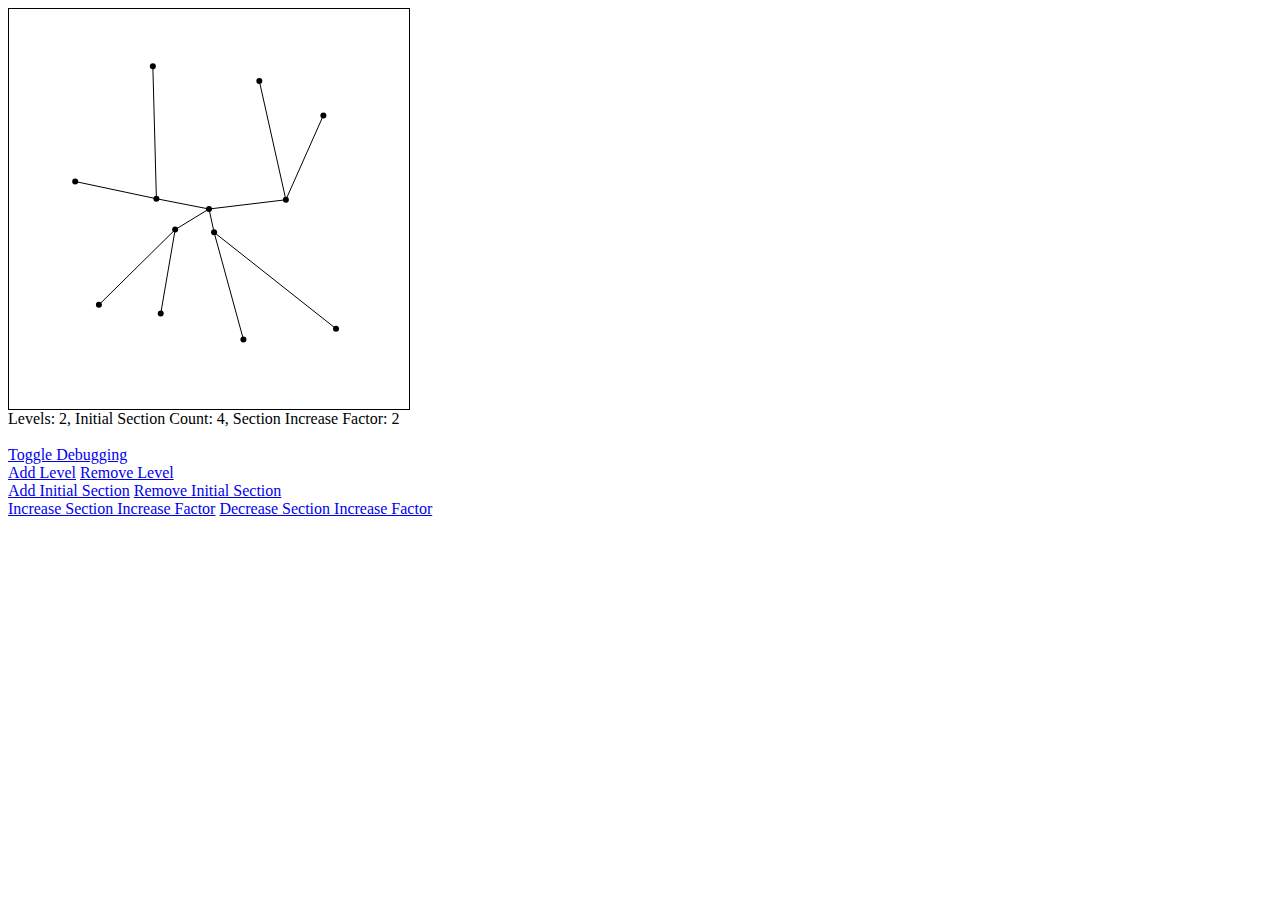
==== index.html @ 362d1712 "Renamed web page" ====
<html>
<head>
	<script src="MapGen.js"></script>
	<script type="text/javascript">
		var mapLevels = 2;
		var angleSteps = 4;
		var angleStepIncrease = 2;
		var debugDrawing = false;
		
		function addLevel() {
			mapLevels = mapLevels + 1;
			redrawMap();
		}
		
		function removeLevel() {
			if(mapLevels > 0) {
				mapLevels = mapLevels - 1;
				redrawMap();
			}
		}
		
		function addStep() {
			angleSteps = angleSteps + 1;
			redrawMap();
		}
		
		function removeStep() {
			if(angleSteps > 1) {
				angleSteps = angleSteps - 1;
				redrawMap();
			}
		}
		
		function increaseStepFactor() {
			angleStepIncrease = angleStepIncrease + 1;
			redrawMap();
		}
		
		function decreaseStepFactor() {
			if(angleStepIncrease > 1) {
				angleStepIncrease = angleStepIncrease - 1;
				redrawMap();
			}
		}
		
		function toggleDebugging() {
			debugDrawing = !debugDrawing;
			redrawMap();
		}
		
		function redrawMap() {
			
			document.getElementById("values").innerHTML = "Levels: " + mapLevels + ", Initial Section Count: " + angleSteps + ", Section Increase Factor: " + angleStepIncrease;
		
			var canvas = document.getElementById('mapCanvas');
			var context = canvas.getContext('2d');
			
			context.clearRect(0, 0, canvas.width, canvas.height);
			
			drawMap(generateMap(mapLevels, angleSteps, angleStepIncrease), "mapCanvas", true, debugDrawing);
		}
	</script>
</head>
<body>
	<canvas id="mapCanvas" width="400px" height="400px"	style="border:1px solid #000000;">
	</canvas>
	<div id="values"> </div>
	<br/>
	<a href="#" onclick="toggleDebugging()">Toggle Debugging</a>
	<br/>
	<a href="#" onclick="addLevel()">Add Level</a>
	<a href="#" onclick="removeLevel()">Remove Level</a>
	<br/>
	<a href="#" onclick="addStep()">Add Initial Section</a>
	<a href="#" onclick="removeStep()">Remove Initial Section</a>
	<br/>
	<a href="#" onclick="increaseStepFactor()">Increase Section Increase Factor</a>
	<a href="#" onclick="decreaseStepFactor()">Decrease Section Increase Factor</a>
	
	<script>
		redrawMap();
	</script>
</body>
</html>
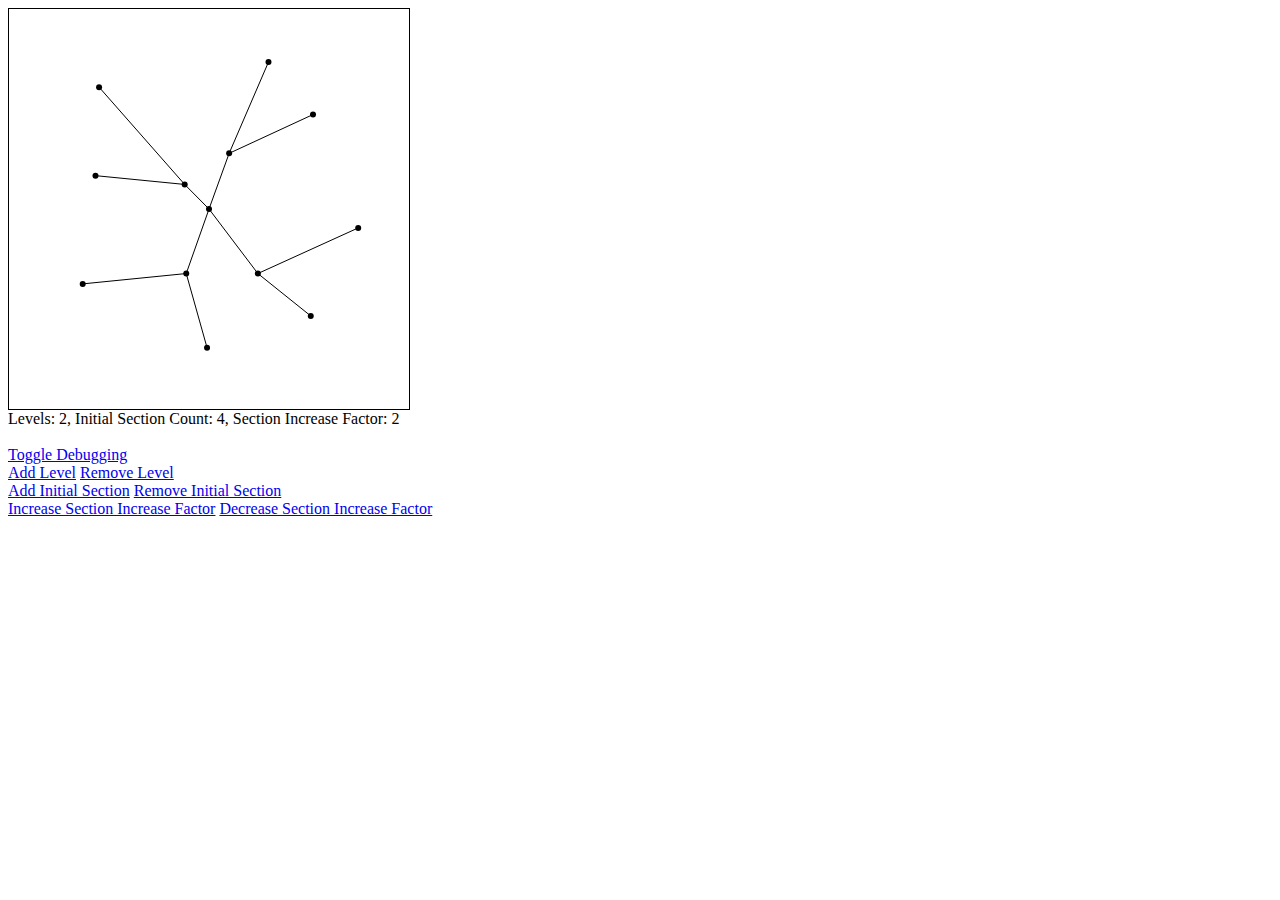
==== commit 36e413dc: "Merge branch 'master' of https://github.com/jnleonard3/MapGenerator" ====
--- a/index.html
+++ b/index.html
@@ -6,6 +6,7 @@
 		var angleSteps = 4;
 		var angleStepIncrease = 2;
 		var debugDrawing = false;
+		var worldMap;
 		
 		function addLevel() {
 			mapLevels = mapLevels + 1;
@@ -57,11 +58,15 @@
 			
 			context.clearRect(0, 0, canvas.width, canvas.height);
 			
-			drawMap(generateMap(mapLevels, angleSteps, angleStepIncrease), "mapCanvas", true, debugDrawing);
+			worldMap = generateMap(mapLevels, angleSteps, angleStepIncrease);
+			
+			drawMap(worldMap, "mapCanvas", true, debugDrawing);
 		}
 	</script>
+	<link rel="stylesheet" type="text/css" href="MapGen.css">
 </head>
 <body>
+	<div id="mapOverTooltip">Hello World</div>
 	<canvas id="mapCanvas" width="400px" height="400px"	style="border:1px solid #000000;">
 	</canvas>
 	<div id="values"> </div>
@@ -79,6 +84,52 @@
 	
 	<script>
 		redrawMap();
+		
+		function getMousePos(canvas, evt) {
+			var rect = canvas.getBoundingClientRect();
+			return {
+			  x: evt.clientX - rect.left,
+			  y: evt.clientY - rect.top
+			};
+		}
+		
+		var toolTip = document.getElementById('mapOverTooltip');
+		
+		var canvas = document.getElementById('mapCanvas');
+		var context = canvas.getContext('2d');
+
+		canvas.addEventListener('mousemove', function(evt) {
+			var mousePos = getMousePos(canvas, evt);
+			
+			var point = convertCanvasToWorldCoordinate(new Point(mousePos.x, mousePos.y), worldMap, canvas.width, canvas.height);
+			
+			var cities = worldMap.getCities(new Circle(point, 10));
+			
+			if(cities.length > 0) {
+			
+				var cityHtml = "";
+				
+				for(var cityIndex in cities) {
+					
+					var city = cities[cityIndex];
+					
+					cityHtml += "City: " + city.getName();
+					
+					cityHtml += "<br/>";
+				}
+				
+				toolTip.innerHTML = cityHtml;
+				
+				toolTip.style.left = (evt.clientX + 15) + "px";
+				toolTip.style.top = evt.clientY + "px";
+				toolTip.style.display = "block";
+				
+			} else {
+				
+				toolTip.style.display = "none";
+			}
+			
+		}, false);
 	</script>
 </body>
 </html>
--- a/MapGen.css
+++ b/MapGen.css
@@ -0,0 +1,7 @@
+#mapOverTooltip {
+	position: absolute;
+	display: none;
+	background-color: #ffffff;
+	border: solid 1px #000000;
+	padding: 3px;
+}
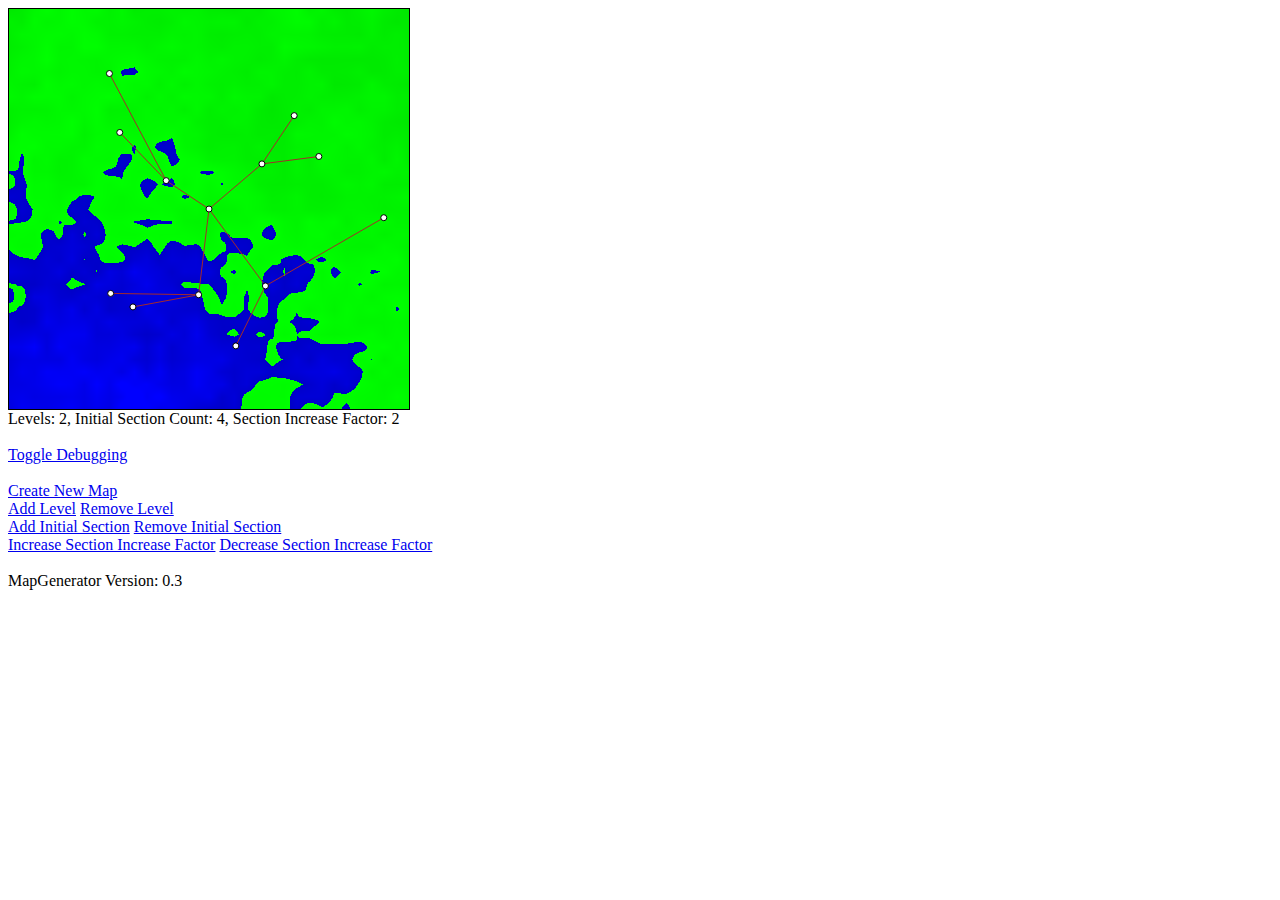
==== commit 78e807be: "Refactored terrain to be an object" ====
--- a/index.html
+++ b/index.html
@@ -5,42 +5,44 @@
 		var mapLevels = 2;
 		var angleSteps = 4;
 		var angleStepIncrease = 2;
+		var terrainLod = 5;
+		var terrainInterpolate = true;
 		var debugDrawing = false;
 		var worldMap;
 		
 		function addLevel() {
 			mapLevels = mapLevels + 1;
-			redrawMap();
+			createMap();
 		}
 		
 		function removeLevel() {
 			if(mapLevels > 0) {
 				mapLevels = mapLevels - 1;
-				redrawMap();
+				createMap();
 			}
 		}
 		
 		function addStep() {
 			angleSteps = angleSteps + 1;
-			redrawMap();
+			createMap();
 		}
 		
 		function removeStep() {
 			if(angleSteps > 1) {
 				angleSteps = angleSteps - 1;
-				redrawMap();
+				createMap();
 			}
 		}
 		
 		function increaseStepFactor() {
 			angleStepIncrease = angleStepIncrease + 1;
-			redrawMap();
+			createMap();
 		}
 		
 		function decreaseStepFactor() {
 			if(angleStepIncrease > 1) {
 				angleStepIncrease = angleStepIncrease - 1;
-				redrawMap();
+				createMap();
 			}
 		}
 		
@@ -49,6 +51,15 @@
 			redrawMap();
 		}
 		
+		function createMap() {
+			
+			worldMap = generateMap(mapLevels, angleSteps, angleStepIncrease, terrainLod, terrainInterpolate);
+			
+			document.getElementById("version").innerHTML = "MapGenerator Version: " + worldMap.getVersion();
+			
+			redrawMap();
+		}
+				
 		function redrawMap() {
 			
 			document.getElementById("values").innerHTML = "Levels: " + mapLevels + ", Initial Section Count: " + angleSteps + ", Section Increase Factor: " + angleStepIncrease;
@@ -58,20 +69,20 @@
 			
 			context.clearRect(0, 0, canvas.width, canvas.height);
 			
-			worldMap = generateMap(mapLevels, angleSteps, angleStepIncrease);
-			
 			drawMap(worldMap, "mapCanvas", true, debugDrawing);
 		}
 	</script>
 	<link rel="stylesheet" type="text/css" href="MapGen.css">
 </head>
 <body>
-	<div id="mapOverTooltip">Hello World</div>
+	<div id="mapOverTooltip"></div>
 	<canvas id="mapCanvas" width="400px" height="400px"	style="border:1px solid #000000;">
 	</canvas>
-	<div id="values"> </div>
+	<div id="values"></div>
 	<br/>
 	<a href="#" onclick="toggleDebugging()">Toggle Debugging</a>
+	<br/><br/>
+	<a href="#" onclick="createMap()">Create New Map</a>
 	<br/>
 	<a href="#" onclick="addLevel()">Add Level</a>
 	<a href="#" onclick="removeLevel()">Remove Level</a>
@@ -81,9 +92,11 @@
 	<br/>
 	<a href="#" onclick="increaseStepFactor()">Increase Section Increase Factor</a>
 	<a href="#" onclick="decreaseStepFactor()">Decrease Section Increase Factor</a>
+	<br/><br/>
+	<div id="version"></div>
 	
 	<script>
-		redrawMap();
+		createMap();
 		
 		function getMousePos(canvas, evt) {
 			var rect = canvas.getBoundingClientRect();
@@ -120,8 +133,8 @@
 				
 				toolTip.innerHTML = cityHtml;
 				
-				toolTip.style.left = (evt.clientX + 15) + "px";
-				toolTip.style.top = evt.clientY + "px";
+				toolTip.style.left = (evt.clientX + window.scrollX + 15) + "px";
+				toolTip.style.top = (evt.clientY + window.scrollY) + "px";
 				toolTip.style.display = "block";
 				
 			} else {
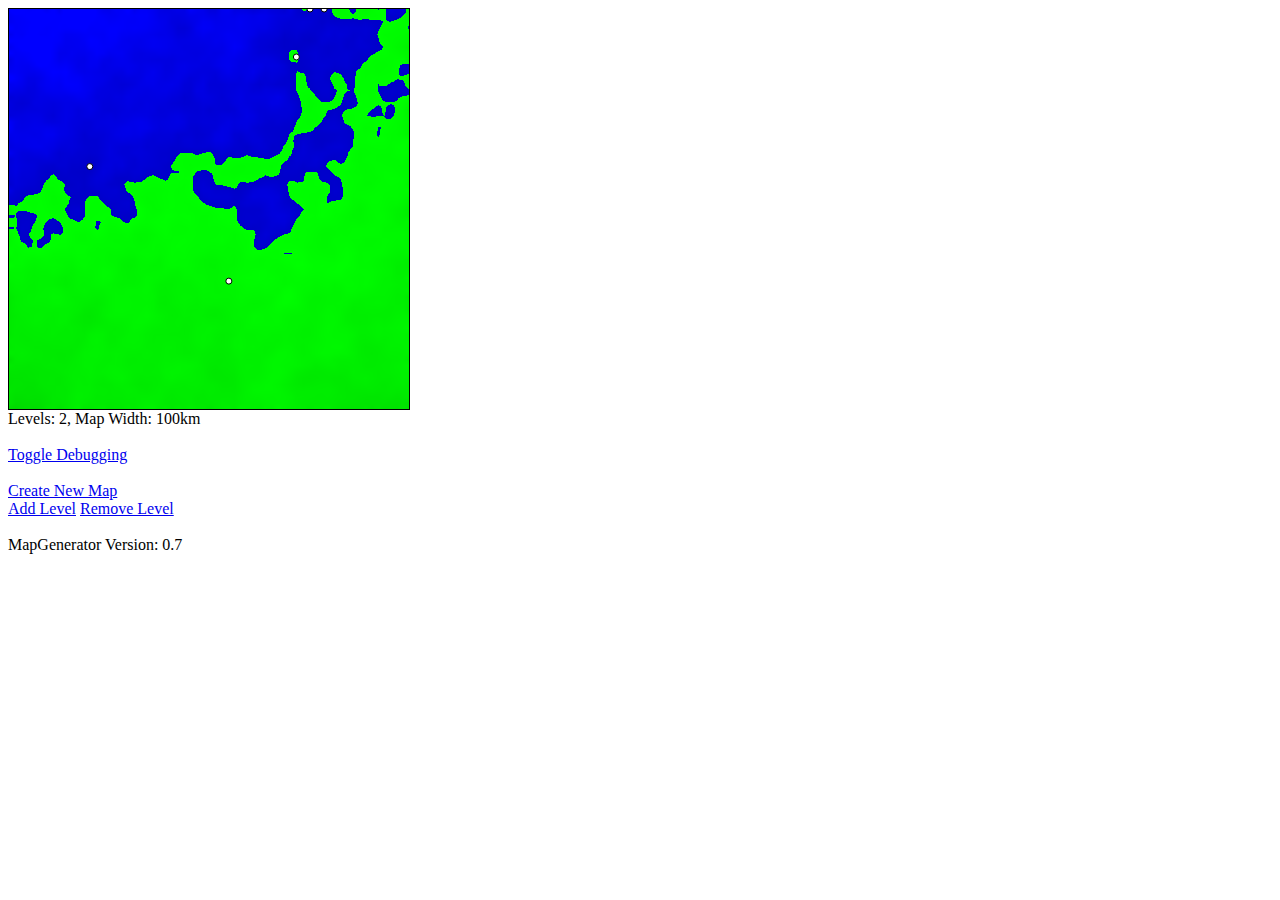
==== commit 2ca3ea7b: "Now using regions to determine city placement. Refactored regions. Removed unnecessary parameters." ====
--- a/index.html
+++ b/index.html
@@ -2,46 +2,20 @@
 <head>
 	<script src="MapGen.js"></script>
 	<script type="text/javascript">
-		var mapLevels = 2;
-		var angleSteps = 4;
-		var angleStepIncrease = 2;
-		var terrainLod = 5;
-		var terrainInterpolate = true;
+		var cityLevels = 2;
+		var terrainLod = 6;
+		var doNotInterpolate = false;
 		var debugDrawing = false;
 		var worldMap;
 		
 		function addLevel() {
-			mapLevels = mapLevels + 1;
+			cityLevels = cityLevels + 1;
 			createMap();
 		}
 		
 		function removeLevel() {
-			if(mapLevels > 0) {
-				mapLevels = mapLevels - 1;
-				createMap();
-			}
-		}
-		
-		function addStep() {
-			angleSteps = angleSteps + 1;
-			createMap();
-		}
-		
-		function removeStep() {
-			if(angleSteps > 1) {
-				angleSteps = angleSteps - 1;
-				createMap();
-			}
-		}
-		
-		function increaseStepFactor() {
-			angleStepIncrease = angleStepIncrease + 1;
-			createMap();
-		}
-		
-		function decreaseStepFactor() {
-			if(angleStepIncrease > 1) {
-				angleStepIncrease = angleStepIncrease - 1;
+			if(cityLevels > 0) {
+				cityLevels = cityLevels - 1;
 				createMap();
 			}
 		}
@@ -53,7 +27,7 @@
 		
 		function createMap() {
 			
-			worldMap = generateMap(mapLevels, angleSteps, angleStepIncrease, terrainLod, terrainInterpolate);
+			worldMap = generateMap(100, 1, "km", terrainLod);
 			
 			document.getElementById("version").innerHTML = "MapGenerator Version: " + worldMap.getVersion();
 			
@@ -62,14 +36,14 @@
 				
 		function redrawMap() {
 			
-			document.getElementById("values").innerHTML = "Levels: " + mapLevels + ", Initial Section Count: " + angleSteps + ", Section Increase Factor: " + angleStepIncrease;
+			document.getElementById("values").innerHTML = "Levels: " + cityLevels + ", Map Width: " + worldMap.getMapWidth() + worldMap.getMapDistanceUnit();
 		
 			var canvas = document.getElementById('mapCanvas');
 			var context = canvas.getContext('2d');
 			
 			context.clearRect(0, 0, canvas.width, canvas.height);
 			
-			drawMap(worldMap, "mapCanvas", true, debugDrawing);
+			drawMap(worldMap, "mapCanvas", true, doNotInterpolate, debugDrawing);
 		}
 	</script>
 	<link rel="stylesheet" type="text/css" href="MapGen.css">
@@ -86,12 +60,6 @@
 	<br/>
 	<a href="#" onclick="addLevel()">Add Level</a>
 	<a href="#" onclick="removeLevel()">Remove Level</a>
-	<br/>
-	<a href="#" onclick="addStep()">Add Initial Section</a>
-	<a href="#" onclick="removeStep()">Remove Initial Section</a>
-	<br/>
-	<a href="#" onclick="increaseStepFactor()">Increase Section Increase Factor</a>
-	<a href="#" onclick="decreaseStepFactor()">Decrease Section Increase Factor</a>
 	<br/><br/>
 	<div id="version"></div>
 	
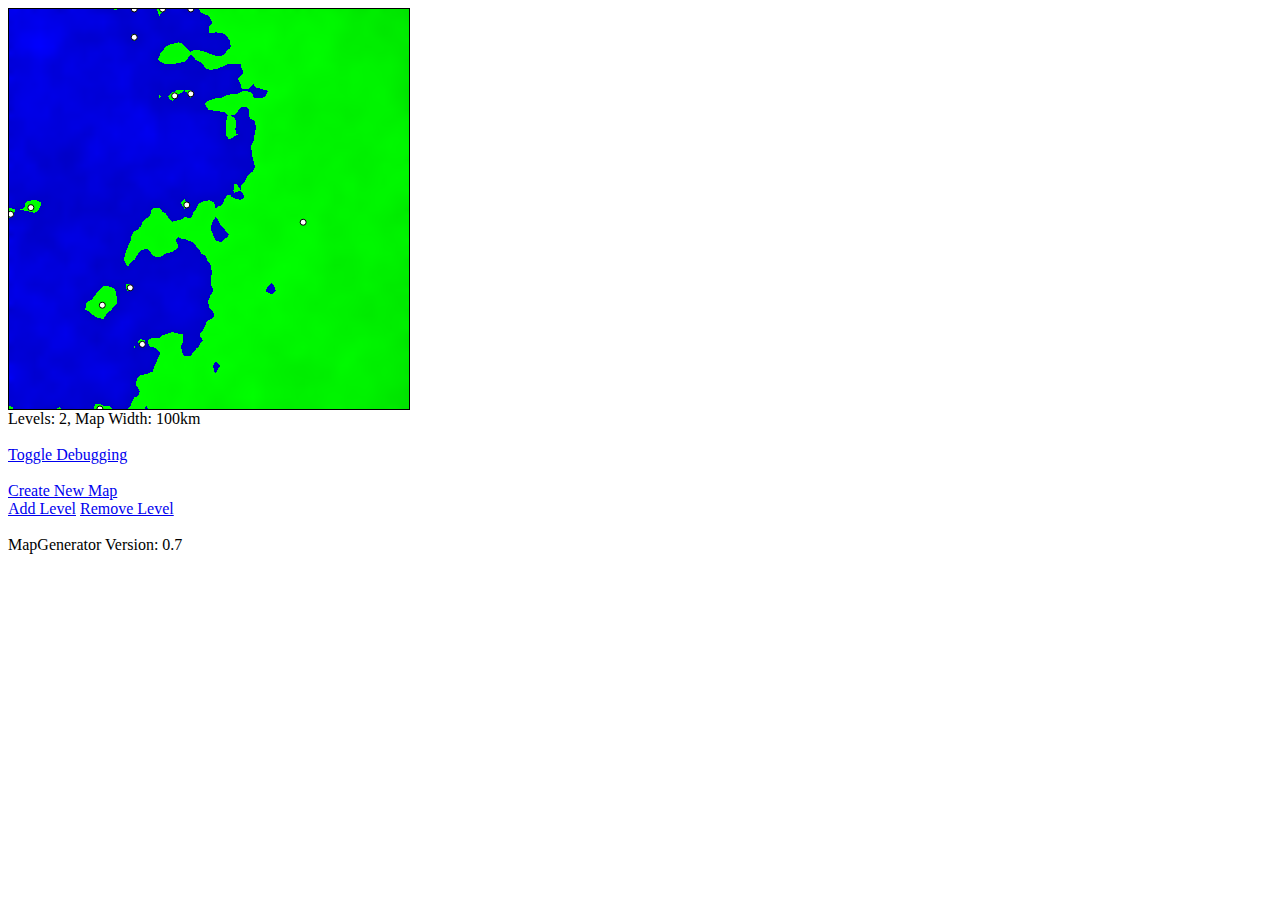
==== commit 5e0732fc: "Refactored Canvas code to another JS file." ====
--- a/index.html
+++ b/index.html
@@ -1,6 +1,7 @@
 <html>
 <head>
 	<script src="MapGen.js"></script>
+	<script src="MapGenCanvas.js"></script>
 	<script type="text/javascript">
 		var cityLevels = 2;
 		var terrainLod = 6;
